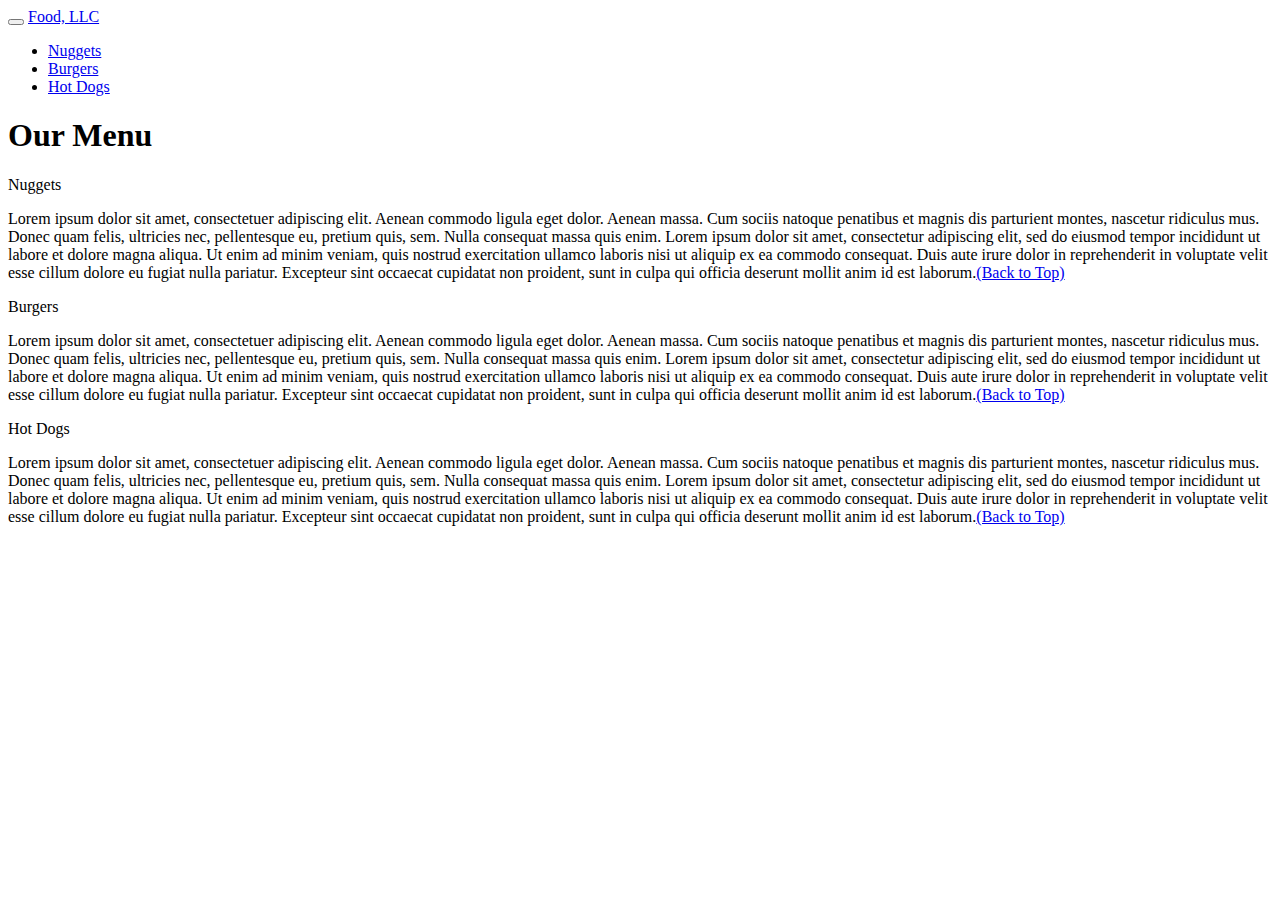
==== mod3_solution/index.html @ 3f30148c "module3 submission" ====
<!DOCTYPE html>
<html>
<head>

<title>Module 3</title>

  <meta name="viewport" content="width=device-width, initial-scale=1">
  <script src="js/jquery-1.11.3.min.js"></script>
  <script src="js/bootstrap.min.js"></script>
  <script src="js/script.js"></script>
  <link rel="stylesheet" href="css/bootstrap.min.css">
  <link rel="stylesheet" href="css/styles.css">

</head>

<meta name="viewport" content="width=device-width, initial-scale=1">
<link rel="stylesheet" type="text/css" href="styles.css">



<body>


<nav class="navbar" id="top">
  <div class="container-fluid">

    <div class="navbar-header">
      <button type="button" class="navbar-toggle" data-toggle="collapse" data-target="#myNavbar">
        <span class="icon-bar"></span>
        <span class="icon-bar"></span>
        <span class="icon-bar"></span> 
      </button>
      <a class="navbar-brand" href="#">Food, LLC</a>
    </div>

    <div class="collapse" id="myNavbar">
      <ul class="nav navbar-nav visible-xs">
        <li><a class="menu-item" href="#">Nuggets</a></li>
        <li><a class="menu-item" href="#">Burgers</a></li> 
        <li><a class="menu-item" href="#">Hot Dogs</a></li> 
      </ul>
    </div>

  </div>
</nav>

<h1 class="main-title">Our Menu</h1>



<div class="row">

  <div class="col-lg-4 col-md-6 col-sm-12">
    <div class="content-box">
      <p class="item-name">Nuggets</p>
      <p>Lorem ipsum dolor sit amet, consectetuer adipiscing elit. Aenean commodo ligula eget dolor. Aenean massa. Cum sociis natoque penatibus et magnis dis parturient montes, nascetur ridiculus mus. Donec quam felis, ultricies nec, pellentesque eu, pretium quis, sem. Nulla consequat massa quis enim. Lorem ipsum dolor sit amet, consectetur adipiscing elit, sed do eiusmod tempor incididunt ut labore et dolore magna aliqua. Ut enim ad minim veniam, quis nostrud exercitation ullamco laboris nisi ut aliquip ex ea commodo consequat. Duis aute irure dolor in reprehenderit in voluptate velit esse cillum dolore eu fugiat nulla pariatur. Excepteur sint occaecat cupidatat non proident, sunt in culpa qui officia deserunt mollit anim id est laborum.<a href="#top">(Back to Top)</a></p>
    </div>
  </div>

  <div class="col-lg-4 col-md-6 col-sm-12">
    <div class="content-box">
      <p class="item-name">Burgers</p>
      <p>Lorem ipsum dolor sit amet, consectetuer adipiscing elit. Aenean commodo ligula eget dolor. Aenean massa. Cum sociis natoque penatibus et magnis dis parturient montes, nascetur ridiculus mus. Donec quam felis, ultricies nec, pellentesque eu, pretium quis, sem. Nulla consequat massa quis enim. Lorem ipsum dolor sit amet, consectetur adipiscing elit, sed do eiusmod tempor incididunt ut labore et dolore magna aliqua. Ut enim ad minim veniam, quis nostrud exercitation ullamco laboris nisi ut aliquip ex ea commodo consequat. Duis aute irure dolor in reprehenderit in voluptate velit esse cillum dolore eu fugiat nulla pariatur. Excepteur sint occaecat cupidatat non proident, sunt in culpa qui officia deserunt mollit anim id est laborum.<a href="#top">(Back to Top)</a></p>
    </div>
  </div>


  <div class="col-lg-4 col-md-12 col-sm-12">
    <div class="content-box">
      <p class="item-name">Hot Dogs</p>
      <p>Lorem ipsum dolor sit amet, consectetuer adipiscing elit. Aenean commodo ligula eget dolor. Aenean massa. Cum sociis natoque penatibus et magnis dis parturient montes, nascetur ridiculus mus. Donec quam felis, ultricies nec, pellentesque eu, pretium quis, sem. Nulla consequat massa quis enim. Lorem ipsum dolor sit amet, consectetur adipiscing elit, sed do eiusmod tempor incididunt ut labore et dolore magna aliqua. Ut enim ad minim veniam, quis nostrud exercitation ullamco laboris nisi ut aliquip ex ea commodo consequat. Duis aute irure dolor in reprehenderit in voluptate velit esse cillum dolore eu fugiat nulla pariatur. Excepteur sint occaecat cupidatat non proident, sunt in culpa qui officia deserunt mollit anim id est laborum.<a href="#top">(Back to Top)</a></p>
    </div>
  </div>

</div>


</body>
</html>
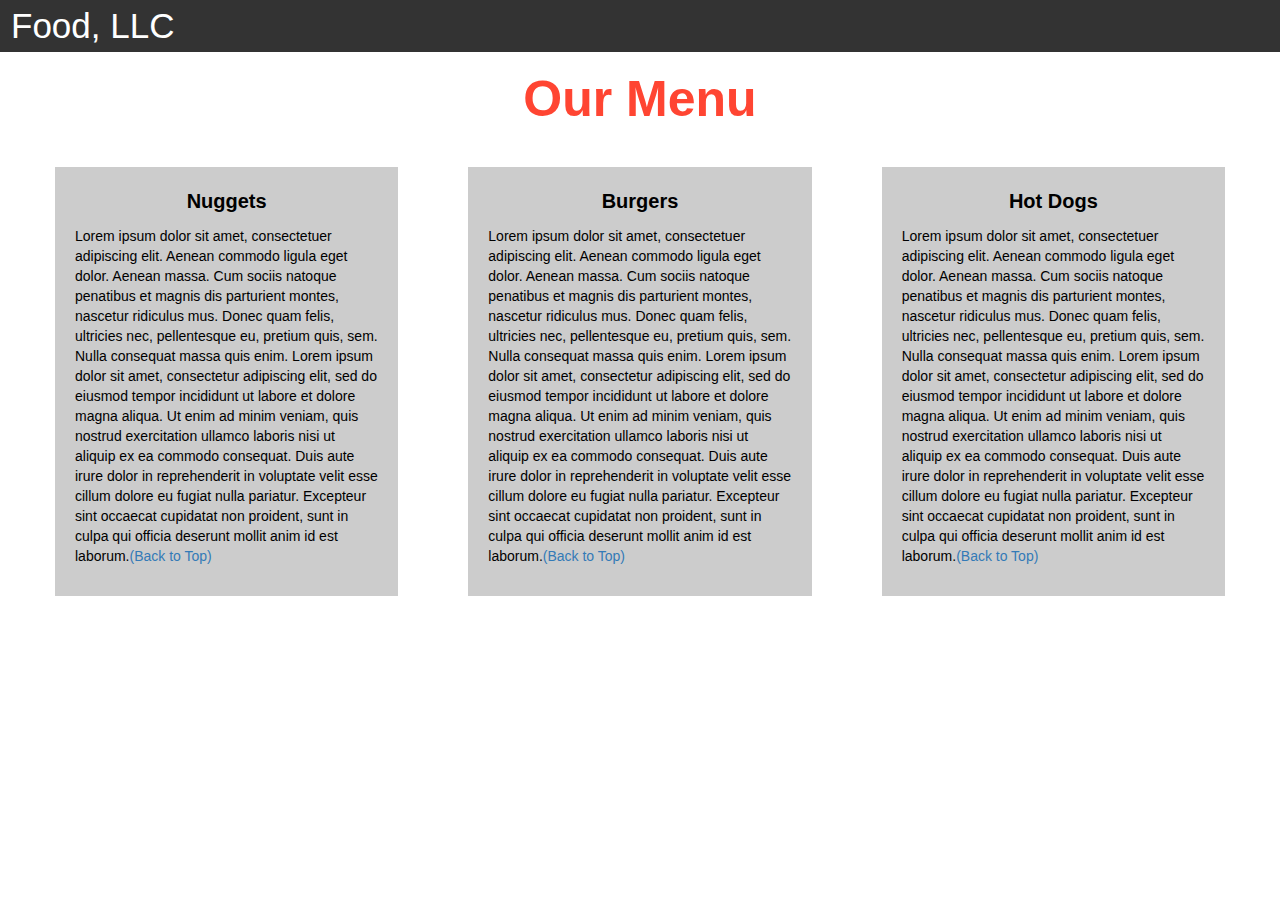
==== commit e0304c9a: "module3 attempt" ====
--- a/mod3_solution/index.html
+++ b/mod3_solution/index.html
@@ -8,13 +8,13 @@
   <script src="js/jquery-1.11.3.min.js"></script>
   <script src="js/bootstrap.min.js"></script>
   <script src="js/script.js"></script>
-  <link rel="stylesheet" href="css/bootstrap.min.css">
-  <link rel="stylesheet" href="css/styles.css">
+  <link rel="stylesheet" href="CSS/bootstrap.min.css">
+  <link rel="stylesheet" href="CSS/styles.css">
 
 </head>
 
 <meta name="viewport" content="width=device-width, initial-scale=1">
-<link rel="stylesheet" type="text/css" href="styles.css">
+<link rel="stylesheet" type="text/css" href="CSS/styles.css">
 
 
 
--- a/mod3_solution/CSS/styles.css
+++ b/mod3_solution/CSS/styles.css
@@ -0,0 +1,97 @@
+
+.container-fluid{
+    margin: 0;
+    padding: 0;
+}
+
+.navbar{
+    border-radius: 0px;
+    background-color: rgba(0,0,0,0.8);
+}
+
+.navbar-brand{
+  font-size: 35px;
+  color: white;
+  padding-left: 25px;
+}
+
+.navbar-brand:hover{
+    color: white;
+}
+
+.nav{
+    margin: 0;
+    padding: 0;
+}
+
+.navbar-nav{
+  font-size: 25px;
+  text-align: center;
+  margin: 0;
+  padding: 0;
+}
+
+.navbar-toggle{
+    border: 2px solid white;
+    margin-right: 25px;
+}
+
+.icon-bar{
+    background-color: white;
+}
+
+
+.main-title{
+  margin-bottom: 15px;
+  text-align: center;
+  color: #ff4532;
+  font-size: 50px;
+  font-family: "Comic Sans MS", cursive, sans-serif;
+  font-weight: bold;
+}
+
+li{
+    box-sizing: border-box;
+    width: 100%;
+}
+
+.menu-item{
+    padding: 0;
+    margin: 0;
+    width: 100%;
+    background-color: white;
+    border-bottom: 1px solid black;
+    color: black;
+    display: block;
+}
+
+.menu-item:hover{
+    background-color: rgba(0,0,0,0.9);
+    color: rgba(0,0,0,0.4);
+}
+
+
+
+.row{
+    margin: 20px;
+}
+
+.content-box{
+    margin: 20px;
+    width: auto;
+    height: auto;
+    color: black;
+    background-color: rgba(0,0,0,0.2);
+    font-family: "Comic Sans MS", cursive, sans-serif;
+    padding: 20px;
+}
+
+.item-name{
+    text-align: center;
+    font-size: 20px;
+    font-weight: bold;
+}
+
+#top{
+
+}--- a/mod3_solution/CSS/styles.css
+++ b/mod3_solution/CSS/styles.css
@@ -0,0 +1,97 @@
+
+.container-fluid{
+    margin: 0;
+    padding: 0;
+}
+
+.navbar{
+    border-radius: 0px;
+    background-color: rgba(0,0,0,0.8);
+}
+
+.navbar-brand{
+  font-size: 35px;
+  color: white;
+  padding-left: 25px;
+}
+
+.navbar-brand:hover{
+    color: white;
+}
+
+.nav{
+    margin: 0;
+    padding: 0;
+}
+
+.navbar-nav{
+  font-size: 25px;
+  text-align: center;
+  margin: 0;
+  padding: 0;
+}
+
+.navbar-toggle{
+    border: 2px solid white;
+    margin-right: 25px;
+}
+
+.icon-bar{
+    background-color: white;
+}
+
+
+.main-title{
+  margin-bottom: 15px;
+  text-align: center;
+  color: #ff4532;
+  font-size: 50px;
+  font-family: "Comic Sans MS", cursive, sans-serif;
+  font-weight: bold;
+}
+
+li{
+    box-sizing: border-box;
+    width: 100%;
+}
+
+.menu-item{
+    padding: 0;
+    margin: 0;
+    width: 100%;
+    background-color: white;
+    border-bottom: 1px solid black;
+    color: black;
+    display: block;
+}
+
+.menu-item:hover{
+    background-color: rgba(0,0,0,0.9);
+    color: rgba(0,0,0,0.4);
+}
+
+
+
+.row{
+    margin: 20px;
+}
+
+.content-box{
+    margin: 20px;
+    width: auto;
+    height: auto;
+    color: black;
+    background-color: rgba(0,0,0,0.2);
+    font-family: "Comic Sans MS", cursive, sans-serif;
+    padding: 20px;
+}
+
+.item-name{
+    text-align: center;
+    font-size: 20px;
+    font-weight: bold;
+}
+
+#top{
+
+}